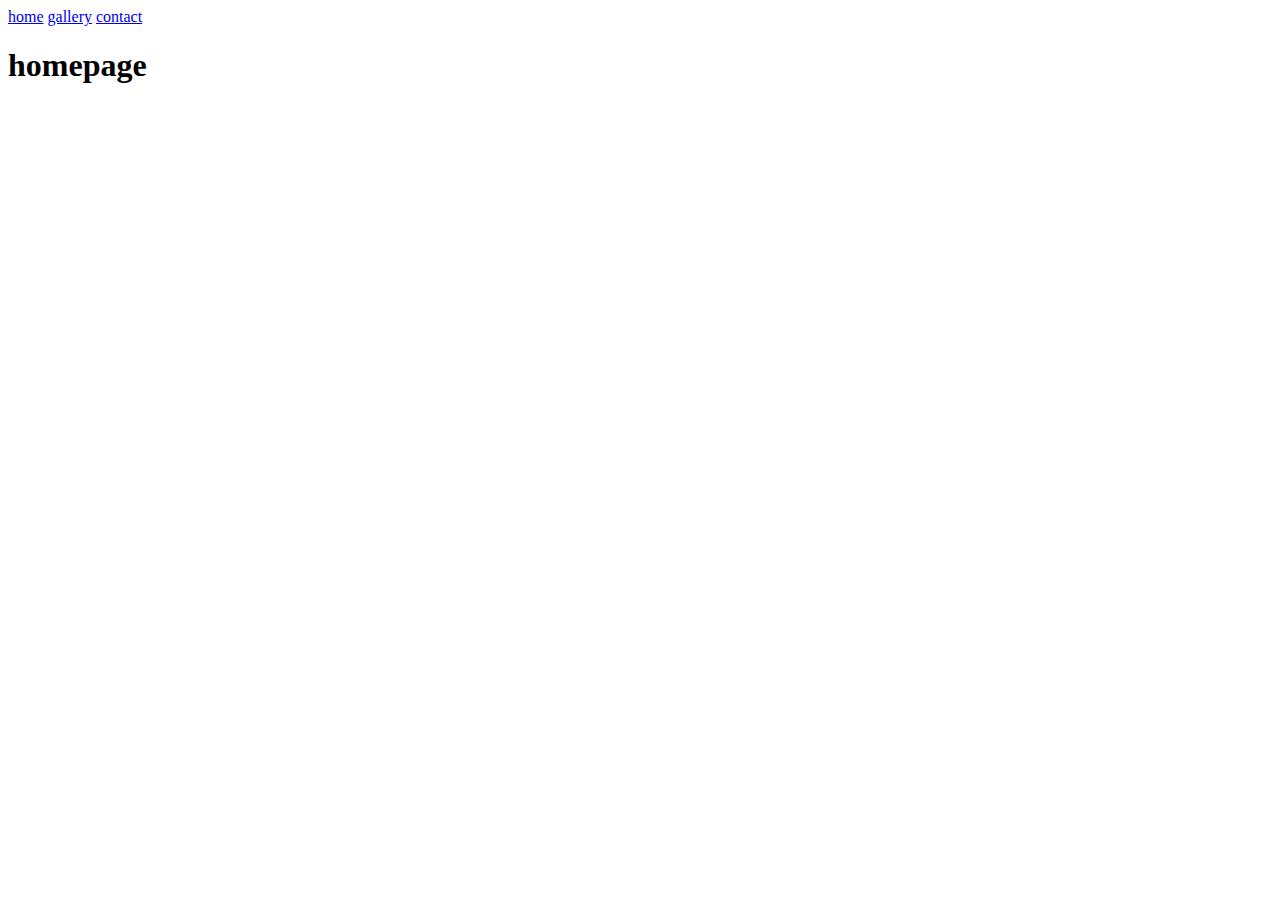
==== project5/index.html @ dfea88a9 "starter template" ====
<!DOCTYPE html>
<html lang="en">
    <head>
        <meta charset="UTF-8" />
        <meta http-equiv="X-UA-Compatible" content="IE=edge" />
        <meta name="viewport" content="width=device-width, initial-scale=1.0" />
        <link rel="stylesheet" href="./assets/css/main.css" />
        <link rel="icon" href="./assets/images/favicon.png" />
        <title>homepage</title>
    </head>
    <body>
        <header>
            <nav class="navigation">
                <a href="./index.html">home</a>
                <a href="./gallery.html">gallery</a>
                <a href="./contact.html">contact</a>
            </nav>
        </header>
        <h1>homepage</h1>
        <main></main>
        <footer></footer>
    </body>
</html>
---- project5/assets/css/main.css ----
@import url('https://necolas.github.io/normalize.css/8.0.1/normalize.css');
@import url('./typography.css');
@import url('./components.css');
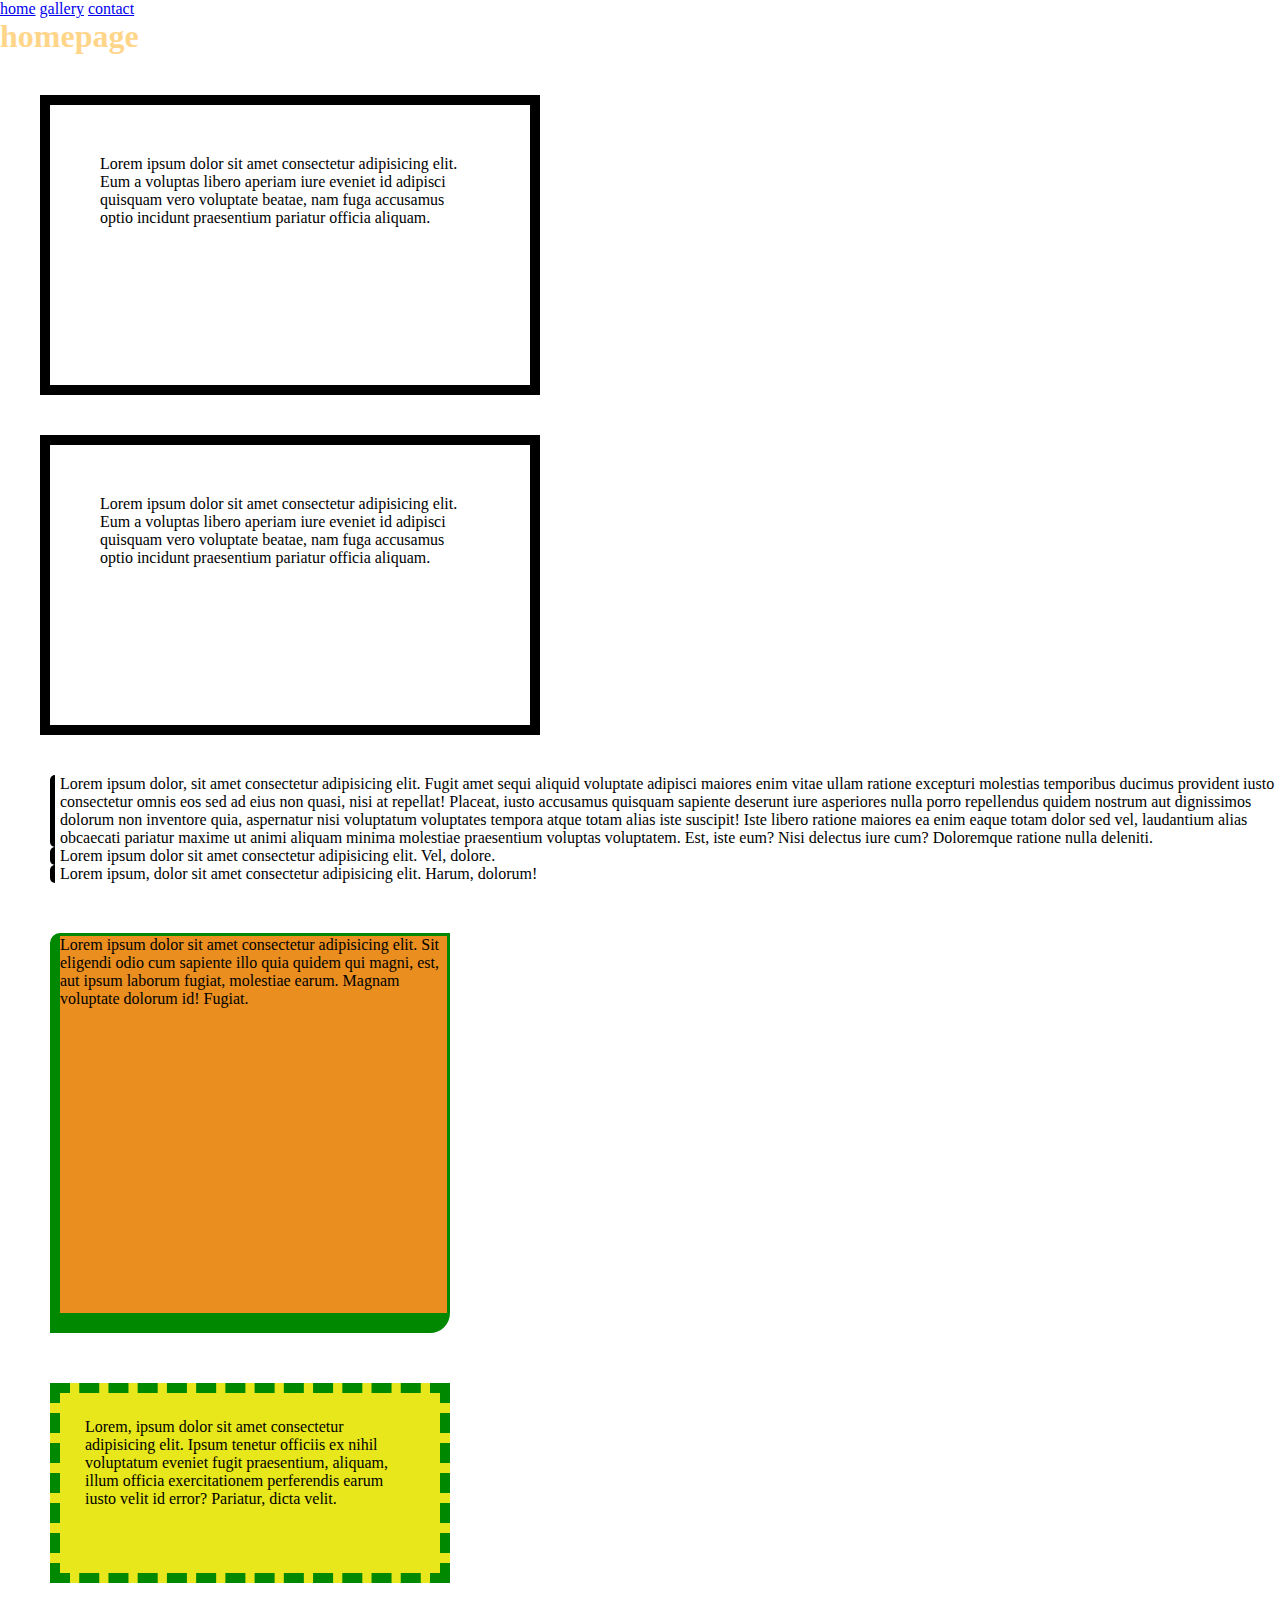
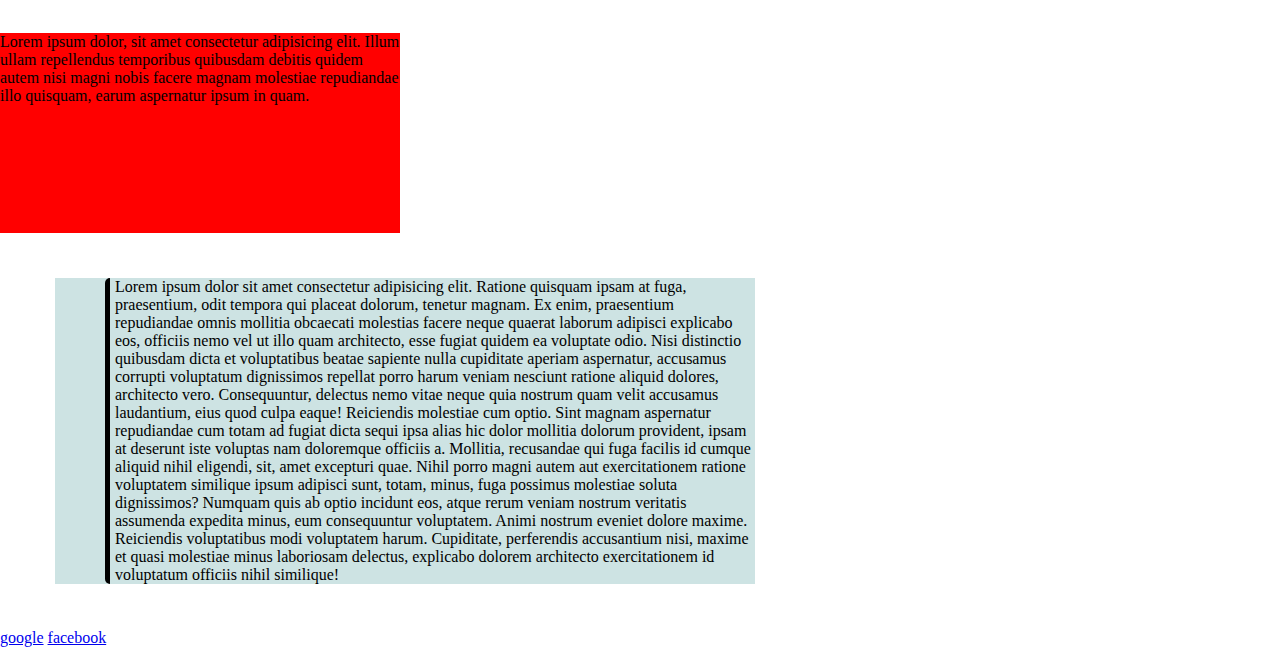
==== commit d421ea68: "box model, margins paddings borders and box-sizing" ====
--- a/project5/index.html
+++ b/project5/index.html
@@ -17,7 +17,39 @@
             </nav>
         </header>
         <h1>homepage</h1>
-        <main></main>
+        <main>
+
+          <div class="wrapper-1">
+            Lorem ipsum dolor sit amet consectetur adipisicing elit. Eum a voluptas libero aperiam iure eveniet id adipisci quisquam vero voluptate beatae, nam fuga accusamus optio incidunt praesentium pariatur officia aliquam.
+          </div>
+          <div class="wrapper-2">
+            Lorem ipsum dolor sit amet consectetur adipisicing elit. Eum a voluptas libero aperiam iure eveniet id adipisci quisquam vero voluptate beatae, nam fuga accusamus optio incidunt praesentium pariatur officia aliquam.
+          </div>
+
+
+          <p>Lorem ipsum dolor, sit amet consectetur adipisicing elit. Fugit amet sequi aliquid voluptate adipisci maiores enim vitae ullam ratione excepturi molestias temporibus ducimus provident iusto consectetur omnis eos sed ad eius non quasi, nisi at repellat! Placeat, iusto accusamus quisquam sapiente deserunt iure asperiores nulla porro repellendus quidem nostrum aut dignissimos dolorum non inventore quia, aspernatur nisi voluptatum voluptates tempora atque totam alias iste suscipit! Iste libero ratione maiores ea enim eaque totam dolor sed vel, laudantium alias obcaecati pariatur maxime ut animi aliquam minima molestiae praesentium voluptas voluptatem. Est, iste eum? Nisi delectus iure cum? Doloremque ratione nulla deleniti.</p>
+          <p>Lorem ipsum dolor sit amet consectetur adipisicing elit. Vel, dolore.</p>
+          <p>Lorem ipsum, dolor sit amet consectetur adipisicing elit. Harum, dolorum!</p>
+            <section class="parent">
+              <div class="box-3">Lorem ipsum dolor sit amet consectetur adipisicing elit. Sit eligendi odio cum sapiente illo quia quidem qui magni, est, aut ipsum laborum fugiat, molestiae earum. Magnam voluptate dolorum id! Fugiat.</div>
+                <div class="box-1">Lorem, ipsum dolor sit amet consectetur adipisicing elit. Ipsum tenetur officiis ex nihil voluptatum eveniet fugit praesentium, aliquam, illum officia exercitationem perferendis earum iusto velit id error? Pariatur, dicta velit.</div>
+                <div class="box-2">Lorem ipsum dolor, sit amet consectetur adipisicing elit. Illum ullam repellendus temporibus quibusdam debitis quidem autem nisi magni nobis facere magnam molestiae repudiandae illo quisquam, earum aspernatur ipsum in quam.</div>
+            </section>
+
+            <div class="container">
+                <p>
+                    Lorem ipsum dolor sit amet consectetur adipisicing elit. Ratione quisquam ipsam at fuga, praesentium, odit tempora qui placeat dolorum, tenetur magnam. Ex enim, praesentium repudiandae omnis mollitia obcaecati molestias facere neque quaerat laborum adipisci explicabo eos,
+                    officiis nemo vel ut illo quam architecto, esse fugiat quidem ea voluptate odio. Nisi distinctio quibusdam dicta et voluptatibus beatae sapiente nulla cupiditate aperiam aspernatur, accusamus corrupti voluptatum dignissimos repellat porro harum veniam nesciunt ratione aliquid
+                    dolores, architecto vero. Consequuntur, delectus nemo vitae neque quia nostrum quam velit accusamus laudantium, eius quod culpa eaque! Reiciendis molestiae cum optio. Sint magnam aspernatur repudiandae cum totam ad fugiat dicta sequi ipsa alias hic dolor mollitia dolorum
+                    provident, ipsam at deserunt iste voluptas nam doloremque officiis a. Mollitia, recusandae qui fuga facilis id cumque aliquid nihil eligendi, sit, amet excepturi quae. Nihil porro magni autem aut exercitationem ratione voluptatem similique ipsum adipisci sunt, totam, minus, fuga
+                    possimus molestiae soluta dignissimos? Numquam quis ab optio incidunt eos, atque rerum veniam nostrum veritatis assumenda expedita minus, eum consequuntur voluptatem. Animi nostrum eveniet dolore maxime. Reiciendis voluptatibus modi voluptatem harum. Cupiditate, perferendis
+                    accusantium nisi, maxime et quasi molestiae minus laboriosam delectus, explicabo dolorem architecto exercitationem id voluptatum officiis nihil similique!
+                </p>
+            </div>
+
+            <a href="#">google</a>
+            <a href="#">facebook</a>
+        </main>
         <footer></footer>
     </body>
 </html>
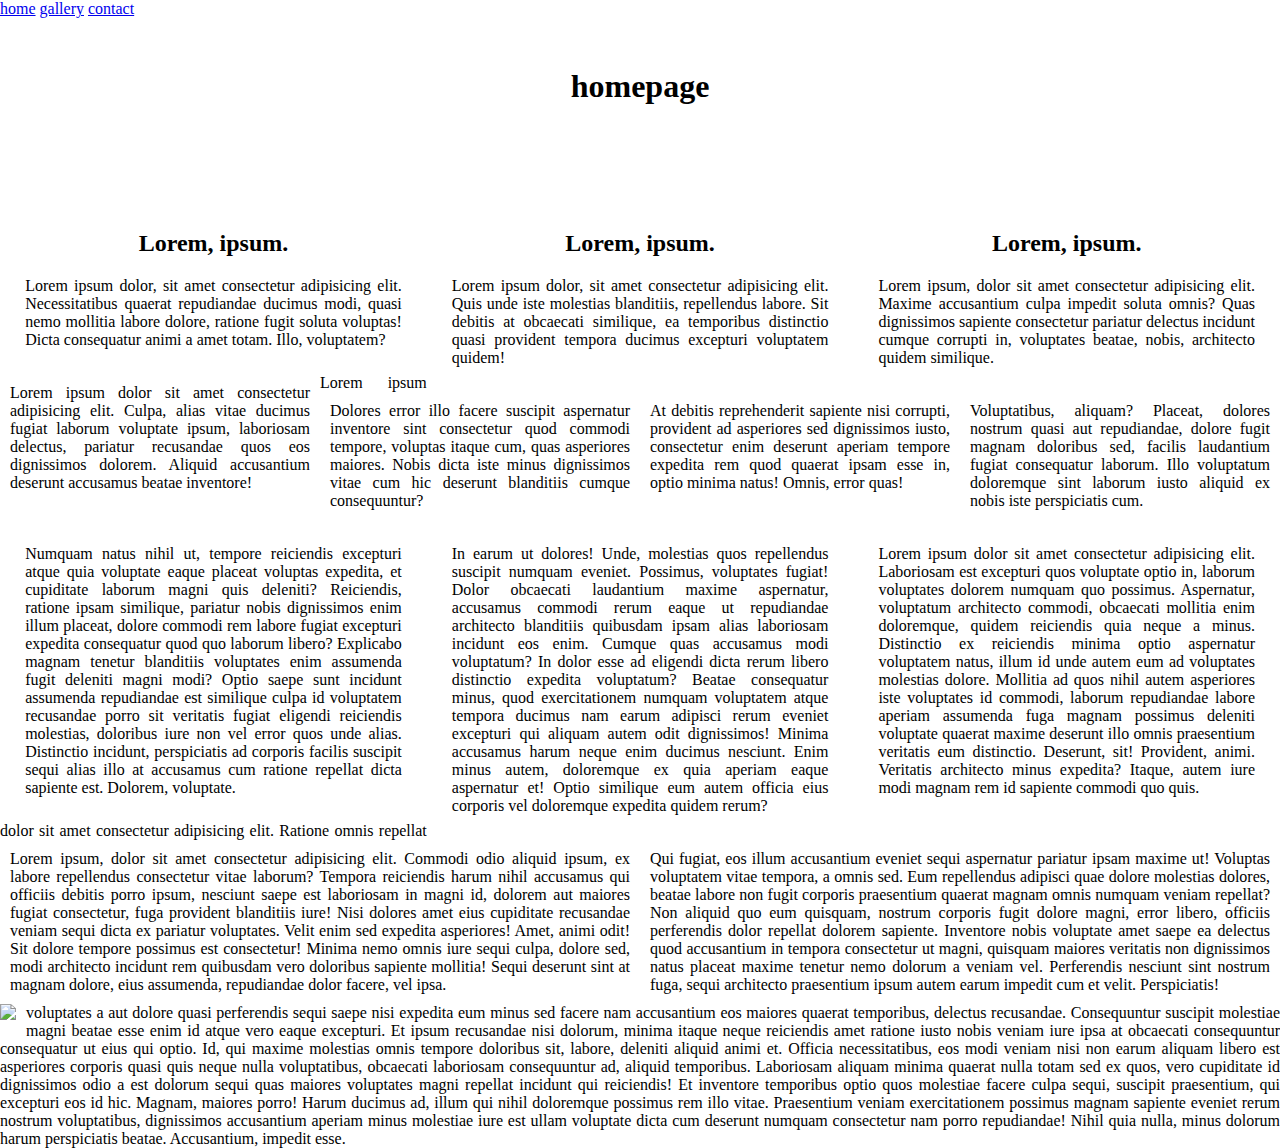
==== commit 02c64754: "using float to create simple layout" ====
--- a/project5/index.html
+++ b/project5/index.html
@@ -19,36 +19,44 @@
         <h1>homepage</h1>
         <main>
 
-          <div class="wrapper-1">
-            Lorem ipsum dolor sit amet consectetur adipisicing elit. Eum a voluptas libero aperiam iure eveniet id adipisci quisquam vero voluptate beatae, nam fuga accusamus optio incidunt praesentium pariatur officia aliquam.
-          </div>
-          <div class="wrapper-2">
-            Lorem ipsum dolor sit amet consectetur adipisicing elit. Eum a voluptas libero aperiam iure eveniet id adipisci quisquam vero voluptate beatae, nam fuga accusamus optio incidunt praesentium pariatur officia aliquam.
-          </div>
+          <section class="top">
+            <div class="column">
+              <h2>Lorem, ipsum.</h2>
+              <p>Lorem ipsum, dolor sit amet consectetur adipisicing elit. Maxime accusantium culpa impedit soluta omnis? Quas dignissimos sapiente consectetur pariatur delectus incidunt cumque corrupti in, voluptates beatae, nobis, architecto quidem similique.</p>
+            </div>
+            <div class="column">
+              <h2>Lorem, ipsum.</h2>
+              <p>Lorem ipsum dolor, sit amet consectetur adipisicing elit. Quis unde iste molestias blanditiis, repellendus labore. Sit debitis at obcaecati similique, ea temporibus distinctio quasi provident tempora ducimus excepturi voluptatem quidem!</p>
+            </div>
+            <div class="column">
+              <h2>Lorem, ipsum.</h2>
+              <p>Lorem ipsum dolor, sit amet consectetur adipisicing elit. Necessitatibus quaerat repudiandae ducimus modi, quasi nemo mollitia labore dolore, ratione fugit soluta voluptas! Dicta consequatur animi a amet totam. Illo, voluptatem?</p>
+            </div>
+          </section>
+
+          <section class="block">
+            <p>Lorem ipsum dolor sit amet consectetur adipisicing elit. Culpa, alias vitae ducimus fugiat laborum voluptate ipsum, laboriosam delectus, pariatur recusandae quos eos dignissimos dolorem. Aliquid accusantium deserunt accusamus beatae inventore!</p>
+            <p>Dolores error illo facere suscipit aspernatur inventore sint consectetur quod commodi tempore, voluptas itaque cum, quas asperiores maiores. Nobis dicta iste minus dignissimos vitae cum hic deserunt blanditiis cumque consequuntur?</p>
+            <p>At debitis reprehenderit sapiente nisi corrupti, provident ad asperiores sed dignissimos iusto, consectetur enim deserunt aperiam tempore expedita rem quod quaerat ipsam esse in, optio minima natus! Omnis, error quas!</p>
+            <p>Voluptatibus, aliquam? Placeat, dolores nostrum quasi aut repudiandae, dolore fugit magnam doloribus sed, facilis laudantium fugiat consequatur laborum. Illo voluptatum doloremque sint laborum iusto aliquid ex nobis iste perspiciatis cum.</p>
+          </section>
+
+          <section class="wrapper">
+            <p>Lorem ipsum dolor sit amet consectetur adipisicing elit. Laboriosam est excepturi quos voluptate optio in, laborum voluptates dolorem numquam quo possimus. Aspernatur, voluptatum architecto commodi, obcaecati mollitia enim doloremque, quidem reiciendis quia neque a minus. Distinctio ex reiciendis minima optio aspernatur voluptatem natus, illum id unde autem eum ad voluptates molestias dolore. Mollitia ad quos nihil autem asperiores iste voluptates id commodi, laborum repudiandae labore aperiam assumenda fuga magnam possimus deleniti voluptate quaerat maxime deserunt illo omnis praesentium veritatis eum distinctio. Deserunt, sit! Provident, animi. Veritatis architecto minus expedita? Itaque, autem iure modi magnam rem id sapiente commodi quo quis.</p>
+            <p>In earum ut dolores! Unde, molestias quos repellendus suscipit numquam eveniet. Possimus, voluptates fugiat! Dolor obcaecati laudantium maxime aspernatur, accusamus commodi rerum eaque ut repudiandae architecto blanditiis quibusdam ipsam alias laboriosam incidunt eos enim. Cumque quas accusamus modi voluptatum? In dolor esse ad eligendi dicta rerum libero distinctio expedita voluptatum? Beatae consequatur minus, quod exercitationem numquam voluptatem atque tempora ducimus nam earum adipisci rerum eveniet excepturi qui aliquam autem odit dignissimos! Minima accusamus harum neque enim ducimus nesciunt. Enim minus autem, doloremque ex quia aperiam eaque aspernatur et! Optio similique eum autem officia eius corporis vel doloremque expedita quidem rerum?</p>
+            <p>Numquam natus nihil ut, tempore reiciendis excepturi atque quia voluptate eaque placeat voluptas expedita, et cupiditate laborum magni quis deleniti? Reiciendis, ratione ipsam similique, pariatur nobis dignissimos enim illum placeat, dolore commodi rem labore fugiat excepturi expedita consequatur quod quo laborum libero? Explicabo magnam tenetur blanditiis voluptates enim assumenda fugit deleniti magni modi? Optio saepe sunt incidunt assumenda repudiandae est similique culpa id voluptatem recusandae porro sit veritatis fugiat eligendi reiciendis molestias, doloribus iure non vel error quos unde alias. Distinctio incidunt, perspiciatis ad corporis facilis suscipit sequi alias illo at accusamus cum ratione repellat dicta sapiente est. Dolorem, voluptate.</p>
+          </section>
+
+          <section class="content">
+            <p>Lorem ipsum, dolor sit amet consectetur adipisicing elit. Commodi odio aliquid ipsum, ex labore repellendus consectetur vitae laborum? Tempora reiciendis harum nihil accusamus qui officiis debitis porro ipsum, nesciunt saepe est laboriosam in magni id, dolorem aut maiores fugiat consectetur, fuga provident blanditiis iure! Nisi dolores amet eius cupiditate recusandae veniam sequi dicta ex pariatur voluptates. Velit enim sed expedita asperiores! Amet, animi odit! Sit dolore tempore possimus est consectetur! Minima nemo omnis iure sequi culpa, dolore sed, modi architecto incidunt rem quibusdam vero doloribus sapiente mollitia! Sequi deserunt sint at magnam dolore, eius assumenda, repudiandae dolor facere, vel ipsa.</p>
+            <p>Qui fugiat, eos illum accusantium eveniet sequi aspernatur pariatur ipsam maxime ut! Voluptas voluptatem vitae tempora, a omnis sed. Eum repellendus adipisci quae dolore molestias dolores, beatae labore non fugit corporis praesentium quaerat magnam omnis numquam veniam repellat? Non aliquid quo eum quisquam, nostrum corporis fugit dolore magni, error libero, officiis perferendis dolor repellat dolorem sapiente. Inventore nobis voluptate amet saepe ea delectus quod accusantium in tempora consectetur ut magni, quisquam maiores veritatis non dignissimos natus placeat maxime tenetur nemo dolorum a veniam vel. Perferendis nesciunt sint nostrum fuga, sequi architecto praesentium ipsum autem earum impedit cum et velit. Perspiciatis!</p>
+          </section>
 
 
-          <p>Lorem ipsum dolor, sit amet consectetur adipisicing elit. Fugit amet sequi aliquid voluptate adipisci maiores enim vitae ullam ratione excepturi molestias temporibus ducimus provident iusto consectetur omnis eos sed ad eius non quasi, nisi at repellat! Placeat, iusto accusamus quisquam sapiente deserunt iure asperiores nulla porro repellendus quidem nostrum aut dignissimos dolorum non inventore quia, aspernatur nisi voluptatum voluptates tempora atque totam alias iste suscipit! Iste libero ratione maiores ea enim eaque totam dolor sed vel, laudantium alias obcaecati pariatur maxime ut animi aliquam minima molestiae praesentium voluptas voluptatem. Est, iste eum? Nisi delectus iure cum? Doloremque ratione nulla deleniti.</p>
-          <p>Lorem ipsum dolor sit amet consectetur adipisicing elit. Vel, dolore.</p>
-          <p>Lorem ipsum, dolor sit amet consectetur adipisicing elit. Harum, dolorum!</p>
-            <section class="parent">
-              <div class="box-3">Lorem ipsum dolor sit amet consectetur adipisicing elit. Sit eligendi odio cum sapiente illo quia quidem qui magni, est, aut ipsum laborum fugiat, molestiae earum. Magnam voluptate dolorum id! Fugiat.</div>
-                <div class="box-1">Lorem, ipsum dolor sit amet consectetur adipisicing elit. Ipsum tenetur officiis ex nihil voluptatum eveniet fugit praesentium, aliquam, illum officia exercitationem perferendis earum iusto velit id error? Pariatur, dicta velit.</div>
-                <div class="box-2">Lorem ipsum dolor, sit amet consectetur adipisicing elit. Illum ullam repellendus temporibus quibusdam debitis quidem autem nisi magni nobis facere magnam molestiae repudiandae illo quisquam, earum aspernatur ipsum in quam.</div>
-            </section>
-
-            <div class="container">
-                <p>
-                    Lorem ipsum dolor sit amet consectetur adipisicing elit. Ratione quisquam ipsam at fuga, praesentium, odit tempora qui placeat dolorum, tenetur magnam. Ex enim, praesentium repudiandae omnis mollitia obcaecati molestias facere neque quaerat laborum adipisci explicabo eos,
-                    officiis nemo vel ut illo quam architecto, esse fugiat quidem ea voluptate odio. Nisi distinctio quibusdam dicta et voluptatibus beatae sapiente nulla cupiditate aperiam aspernatur, accusamus corrupti voluptatum dignissimos repellat porro harum veniam nesciunt ratione aliquid
-                    dolores, architecto vero. Consequuntur, delectus nemo vitae neque quia nostrum quam velit accusamus laudantium, eius quod culpa eaque! Reiciendis molestiae cum optio. Sint magnam aspernatur repudiandae cum totam ad fugiat dicta sequi ipsa alias hic dolor mollitia dolorum
-                    provident, ipsam at deserunt iste voluptas nam doloremque officiis a. Mollitia, recusandae qui fuga facilis id cumque aliquid nihil eligendi, sit, amet excepturi quae. Nihil porro magni autem aut exercitationem ratione voluptatem similique ipsum adipisci sunt, totam, minus, fuga
-                    possimus molestiae soluta dignissimos? Numquam quis ab optio incidunt eos, atque rerum veniam nostrum veritatis assumenda expedita minus, eum consequuntur voluptatem. Animi nostrum eveniet dolore maxime. Reiciendis voluptatibus modi voluptatem harum. Cupiditate, perferendis
-                    accusantium nisi, maxime et quasi molestiae minus laboriosam delectus, explicabo dolorem architecto exercitationem id voluptatum officiis nihil similique!
-                </p>
-            </div>
-
-            <a href="#">google</a>
-            <a href="#">facebook</a>
+          <section>
+            <img src="https://picsum.photos/300/200" class="image">
+            <p class="text">Lorem ipsum dolor sit amet consectetur adipisicing elit. Ratione omnis repellat voluptates a aut dolore quasi perferendis sequi saepe nisi expedita eum minus sed facere nam accusantium eos maiores quaerat temporibus, delectus recusandae. Consequuntur suscipit molestiae magni beatae esse enim id atque vero eaque excepturi. Et ipsum recusandae nisi dolorum, minima itaque neque reiciendis amet ratione iusto nobis veniam iure ipsa at obcaecati consequuntur consequatur ut eius qui optio. Id, qui maxime molestias omnis tempore doloribus sit, labore, deleniti aliquid animi et. Officia necessitatibus, eos modi veniam nisi non earum aliquam libero est asperiores corporis quasi quis neque nulla voluptatibus, obcaecati laboriosam consequuntur ad, aliquid temporibus. Laboriosam aliquam minima quaerat nulla totam sed ex quos, vero cupiditate id dignissimos odio a est dolorum sequi quas maiores voluptates magni repellat incidunt qui reiciendis! Et inventore temporibus optio quos molestiae facere culpa sequi, suscipit praesentium, qui excepturi eos id hic. Magnam, maiores porro! Harum ducimus ad, illum qui nihil doloremque possimus rem illo vitae. Praesentium veniam exercitationem possimus magnam sapiente eveniet rerum nostrum voluptatibus, dignissimos accusantium aperiam minus molestiae iure est ullam voluptate dicta cum deserunt numquam consectetur nam porro repudiandae! Nihil quia nulla, minus dolorum harum perspiciatis beatae. Accusantium, impedit esse.</p>
+          </section> 
         </main>
         <footer></footer>
     </body>
--- a/project5/assets/css/main.css
+++ b/project5/assets/css/main.css
@@ -1,4 +1,5 @@
 @import url('https://necolas.github.io/normalize.css/8.0.1/normalize.css');
+@import url('./global.css');
 @import url('./typography.css');
 @import url('./components.css');
 
